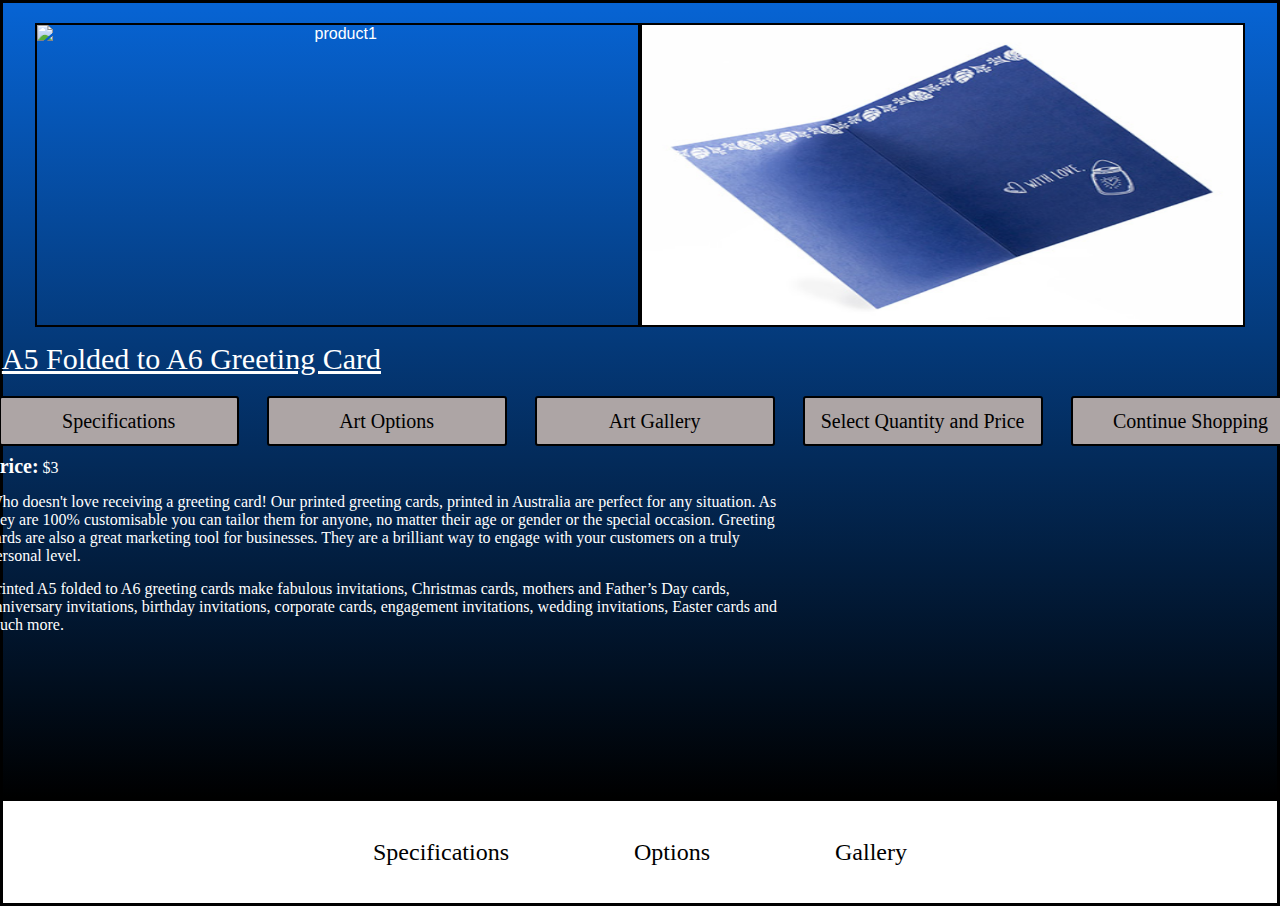
==== Indv_Product_Page2.html @ 8b294b98 "Add files via upload" ====
<!DOCTYPE html>
<html lang="en">
<head>
    <meta charset="UTF-8">
    <meta name="viewport" content="width=device-width, initial-scale=1.0">
    <link rel="stylesheet" type="text/css" href="Indv_Product_Page.css">
    <title>CMYK Colour Online</title>
</head>
<script>
    document.addEventListener('DOMContentLoaded', function() {
    function navigateToPage(pageUrl) {
        window.location.href = pageUrl;
    }

    document.getElementById('QP-button').addEventListener('click', function() {
        navigateToPage('Pricing_Quantity_Page2.html');
    });

    document.getElementById('CS-button').addEventListener('click',function() {
        navigateToPage('Product_Page.html');
    });

    document.querySelector(".logo").addEventListener("click", function() {
        navigateToPage('index.html');
    });
});
</script>
<body>
    <main>
        <div class="product_images">
            <img src="product2-1.png" alt="product1" class="product1">
            <img src="Product2-2.png" alt="product1-2" class="product1-2">
        </div>
        <div class="product-options">
            <p>A5 Folded to A6 Greeting Card</p>
            <div class="product-buttons">
                <button id="specifications-buttin">Specifications</button>
                <button id="art-options">Art Options</button>
                <button id="Gallery">Art Gallery</button>
                <button id="QP-button">Select Quantity and Price</button>
                <button id="CS-button">Continue Shopping</button>
            </div>
        </div>
        <div class="product-information">
            <p><b style="font-size: 20px;">Price:</b> $3</p>
            <p>Who doesn't love receiving a greeting card! Our printed greeting cards, printed in Australia are perfect for any situation. As they are 100% customisable you can tailor them for anyone, no matter their age or gender or the special occasion. Greeting cards are also a great marketing tool for businesses. They are a brilliant way to engage with your customers on a truly personal level.</p>
            <p>Printed A5 folded to A6 greeting cards make fabulous invitations, Christmas cards, mothers and Father’s Day cards, anniversary invitations, birthday invitations, corporate cards, engagement invitations, wedding invitations, Easter cards and much more.</p>
        </div>

    </main>

    <footer>
        <div class="footer-content">
            <nav>
                <p>Specifications</p>
                <p>Options</p>
                <p>Gallery</p>
            </nav>
        </div>
    </footer>

</body>
</html>
---- Indv_Product_Page.css ----
body {
    margin: 0;
    font-family: Arial, sans-serif;
    display: flex;
    flex-direction: column;
    height: 100vh;
    align-items: center;
    justify-content: flex-start;
    text-align: center;
    background-color: #f0f0f0;
    border: 3px solid black;
}

header {
    background-color: white;
    padding: 20px;
    width: 100%;
    height: 105px;
    box-sizing: border-box;
    margin: 0;
    border-bottom: 3px solid black;
}

main {
    flex-grow: 1;
    background: linear-gradient(to bottom, #0764d4, rgba(0, 0, 0, 1.1));
    padding: 20px;
    color: white;
    width: 100%;
    box-sizing: border-box;
    display: flex;
    flex-direction: column;
    align-items: center;
    justify-content: flex-start;
    margin: 0;
}

nav {
    display: flex;
    gap: 75px;
    align-items: center;
    height: 100%;
}

footer p {
    font-size: 24px;
    color: black;
    font-family: Georgia, serif;
    cursor: pointer;
    transition: background-color 0.3s, box-shadow 0.3s;
    border-radius: 5px;
    padding: 15px 25px;
    height: 100%;
    display: flex;
    align-items: center;
    justify-content: center;
}

footer p:hover {
    background-color: rgb(173, 165, 165);
    color: white;
    box-shadow: 0 0 10px grey;
}

footer {
    background-color: white;
    width: 100%;
    height: 105px;
    box-sizing: border-box;
    border-top: 3px solid black;
    display: flex;
    align-items: center;
    justify-content: center;
}

.footer-content {
    display: flex;
    gap: 75px;
    align-items: center;
    justify-content: center;
}

.product_images {
    display: flex;
    justify-content: space-around;
    align-items: flex-start;
    width: 98%;
}

.product1, .product1-2 {
    width: 625px;
    height: 300px;
    border: 2px solid black;
    box-shadow: inset;
}

.product-options, .product-information {
    display: flex;
    flex-direction: column;
    align-items: flex-start;
    justify-content: center;
    width: 95%;
    max-width: 1200px;
    padding: 20px;
}

.product-options {
    margin-right: 102px;
    margin-top:-35px;
}

.product-options p {
    font-size: 30px;
    margin-bottom: 20px;
    text-align: left;
    width: 100%;
    font-family: Georgia, serif;
    text-decoration: underline;
    margin-left: -1px;
}

.product-buttons {
    width:1450px;
    margin-left: -61.5px;
}

.product-options button {
    height: 50px;
    width: 240px;
    border: black 2px solid;
    background-color: rgb(173, 165, 165);
    border-radius: 3px;
    font-family: Georgia, serif;
    font-size: 20px;
    transition: background-color 0.3s, box-shadow 0.3s;
    margin-right: 23.5px;
    cursor: pointer;
    pointer-events: auto;
}

.product-options button:hover {
    background-color: rgb(70, 67, 67);
    color: white;
}

.product-information {
    color: white;
    text-align: left;
    width: 800px;
    margin-top: -30px;
    margin-left: -505px;
    justify-content: space-between;
    height: 10px;
}

.product-information p {
    text-align: left;
    font-family: Georgia, serif;
    margin-top: -1px;
}
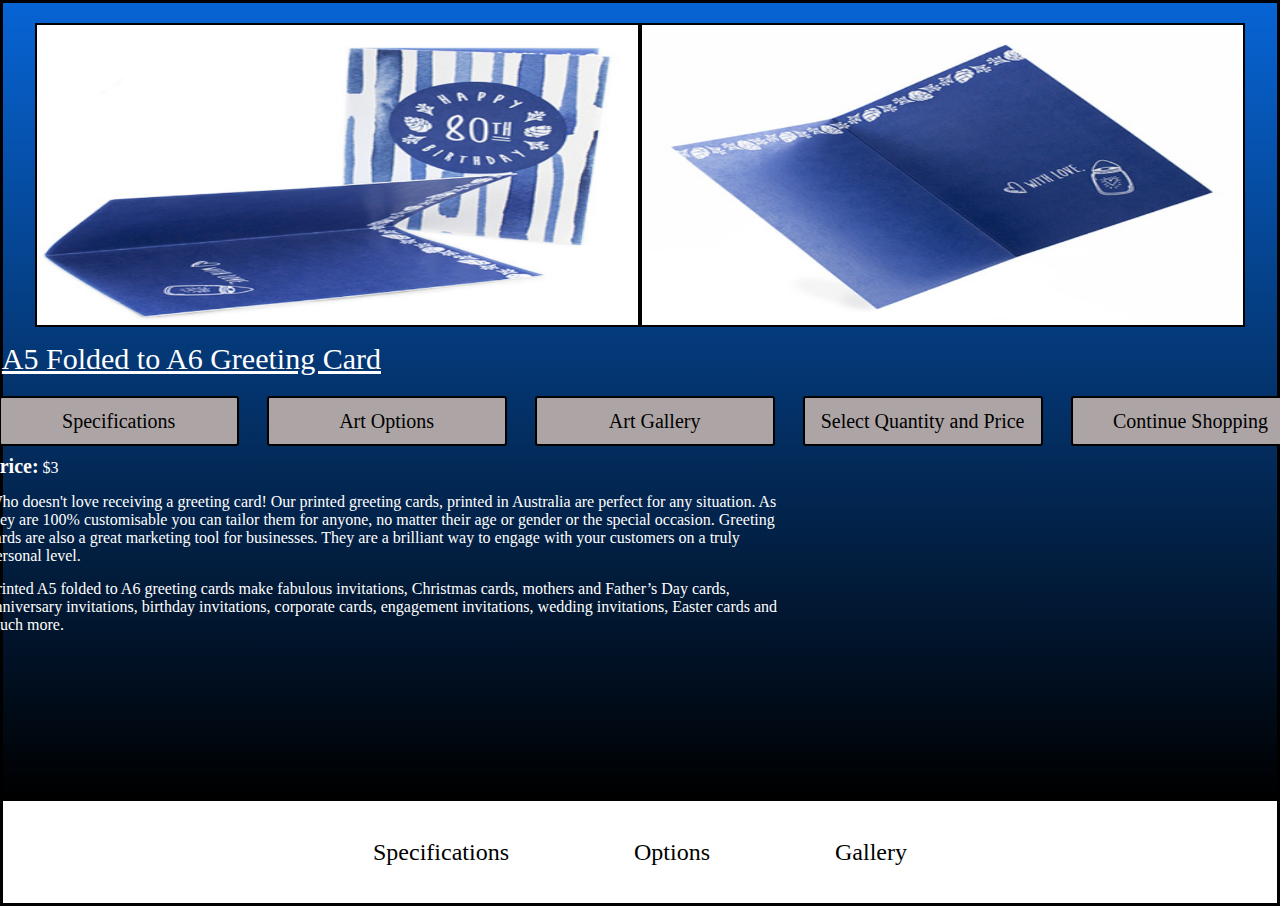
==== commit d7141e53: "Update Indv_Product_Page2.html" ====
--- a/Indv_Product_Page2.html
+++ b/Indv_Product_Page2.html
@@ -28,7 +28,7 @@
 <body>
     <main>
         <div class="product_images">
-            <img src="product2-1.png" alt="product1" class="product1">
+            <img src="Product2-1.png" alt="product1" class="product1">
             <img src="Product2-2.png" alt="product1-2" class="product1-2">
         </div>
         <div class="product-options">
@@ -60,4 +60,4 @@
     </footer>
 
 </body>
-</html>+</html>
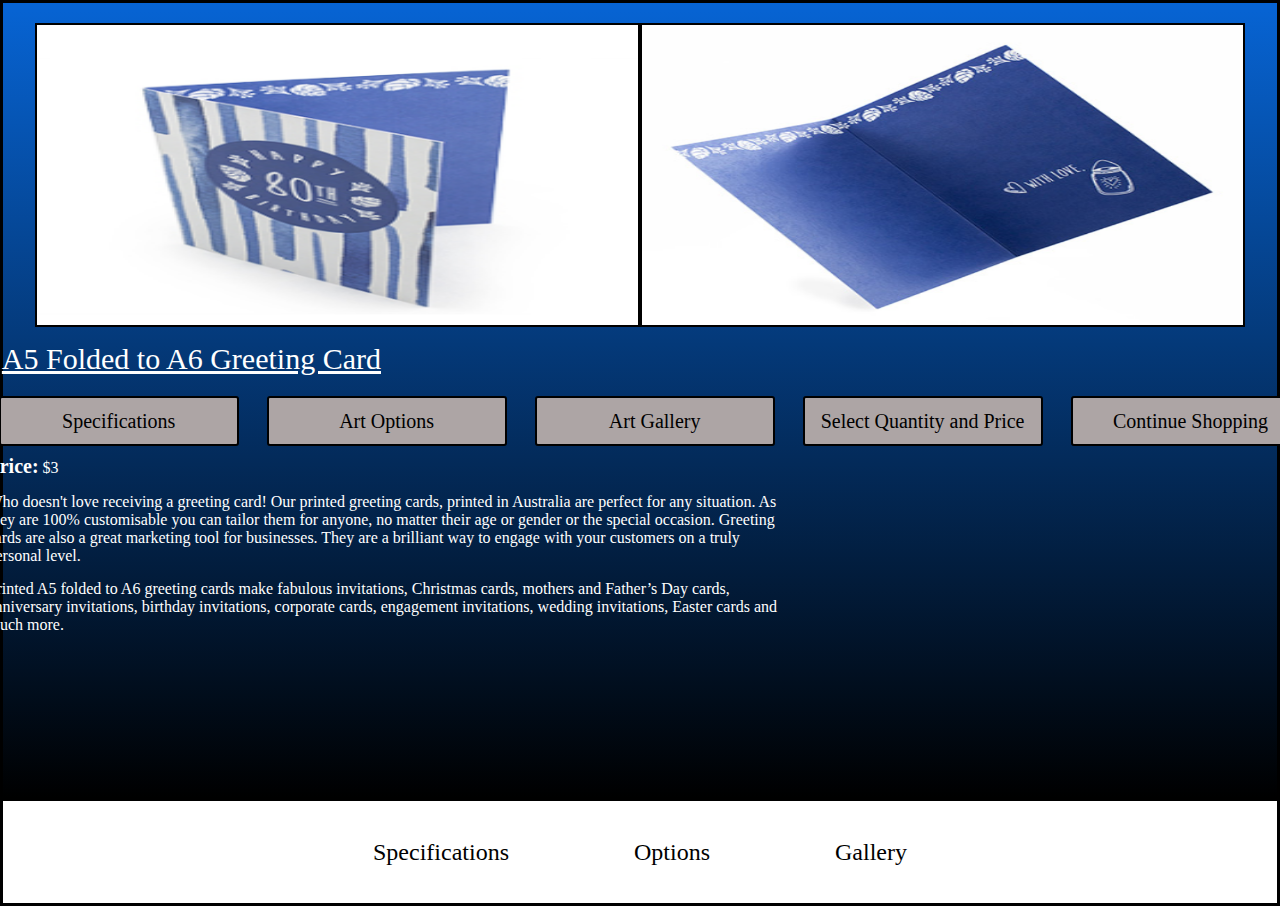
==== commit b66bb430: "Update Indv_Product_Page2.html" ====
--- a/Indv_Product_Page2.html
+++ b/Indv_Product_Page2.html
@@ -28,7 +28,7 @@
 <body>
     <main>
         <div class="product_images">
-            <img src="Product2-1.png" alt="product1" class="product1">
+            <img src="product2.png" alt="product1" class="product1">
             <img src="Product2-2.png" alt="product1-2" class="product1-2">
         </div>
         <div class="product-options">
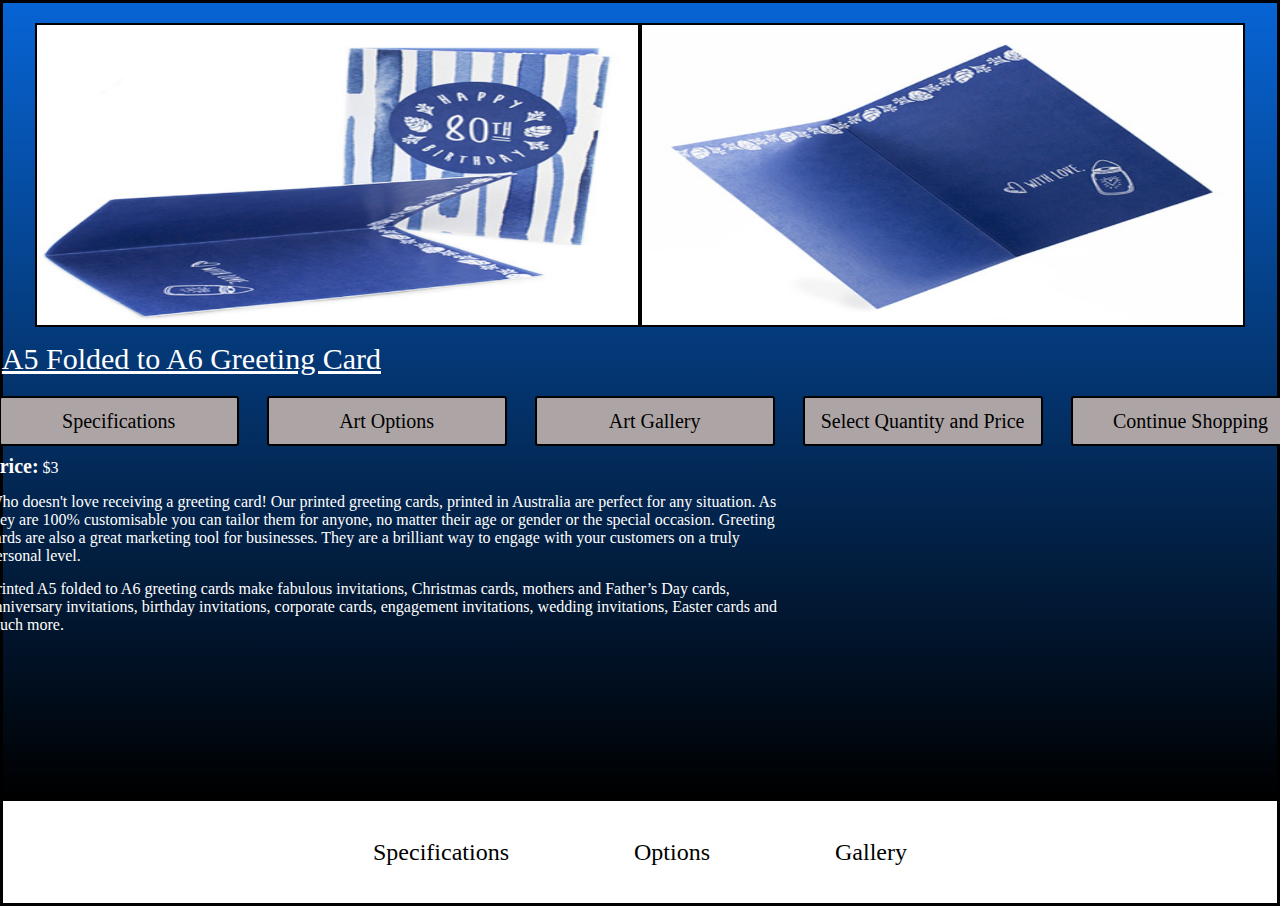
==== commit 6e4ec13e: "Update Indv_Product_Page2.html" ====
--- a/Indv_Product_Page2.html
+++ b/Indv_Product_Page2.html
@@ -28,7 +28,7 @@
 <body>
     <main>
         <div class="product_images">
-            <img src="product2.png" alt="product1" class="product1">
+            <img src="Product2-1.png" alt="product1" class="product1">
             <img src="Product2-2.png" alt="product1-2" class="product1-2">
         </div>
         <div class="product-options">
